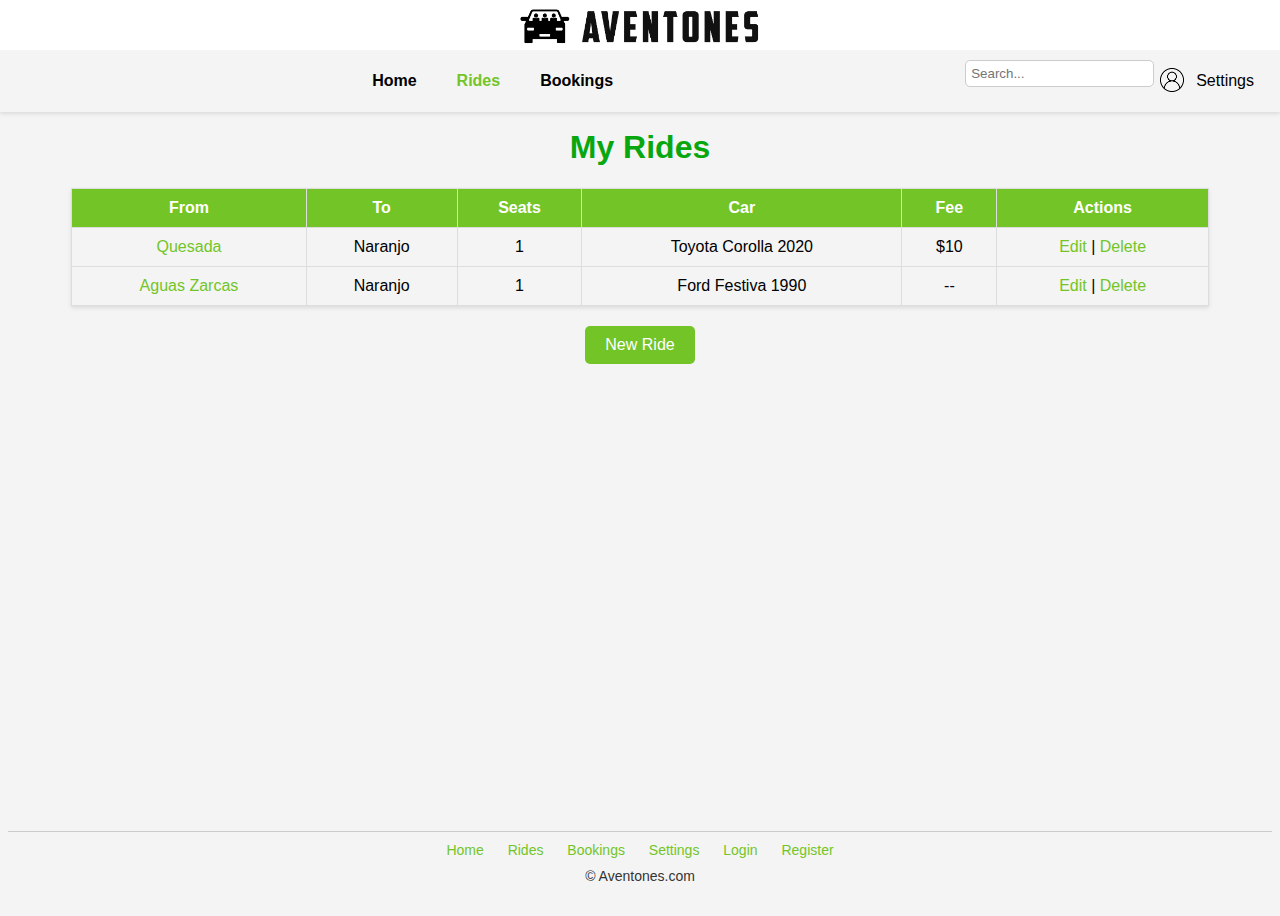
==== delete-ride.html @ 0777b917 "delete-ride finalizado y modificando header del edit.ride, my-rides, new-ride y view-ride" ====
<!DOCTYPE html>
<html lang="en">

<head>
    <meta charset="UTF-8">
    <meta name="viewport" content="width=device-width, initial-scale=1.0">
    <meta name="author" content="Andrea Benavides Zúñiga">
    <title>Aventones - My Rides</title>
    <link rel="stylesheet" href="styles.css">
</head>

<body>
    <header>
        <div class="header-top">
            <img src="aventones-logo.png" alt="Aventones Logo" class="logo-rides">
        </div>
        <div class="header-bottom">
            <nav>
                <ul>
                    <li><a href="#">Home</a></li>
                    <li><a href="#" class="active">Rides</a></li>
                    <li><a href="#">Bookings</a></li>
                </ul>
            </nav>
            <div class="search-container">
                <input type="text" placeholder="Search...">
                <button><img src="user-icon.png" alt="User Icon"></button>
                <div class="dropdown">
                    <button class="dropbtn">Settings</button>
                    <div class="dropdown-content">
                        <a href="index.html">Logout</a>
                        <a href="#">Settings</a>
                    </div>
                </div>
            </div>
        </div>
    </header>
    <main>
        <h1>My Rides</h1>
        <table>
            <thead>
                <tr>
                    <th>From</th>
                    <th>To</th>
                    <th>Seats</th>
                    <th>Car</th>
                    <th>Fee</th>
                    <th>Actions</th>
                </tr>
            </thead>
            <tbody>
                <tr>
                    <td><a href="#">Quesada</a></td>
                    <td>Naranjo</td>
                    <td>1</td>
                    <td>Toyota Corolla 2020</td>
                    <td>$10</td>
                    <td><a href="#">Edit</a> | <a href="#">Delete</a></td>
                </tr>
                <tr>
                    <td><a href="#">Aguas Zarcas</a></td>
                    <td>Naranjo</td>
                    <td>1</td>
                    <td>Ford Festiva 1990</td>
                    <td>--</td>
                    <td><a href="#">Edit</a> | <a href="#">Delete</a></td>
                </tr>
            </tbody>
        </table>
        <button class="new-ride-button">New Ride</button>
    </main>
    <footer>
        <a href="/home">Home</a>
        <a href="/rides">Rides</a>
        <a href="/bookings">Bookings</a>
        <a href="/settings">Settings</a>
        <a href="index.html">Login</a>
        <a href="user-register.html">Register</a>
        <p>&copy; Aventones.com</p>
    </footer>
</body>
</html>
---- styles.css ----
:root {
  --font-family: Arial, sans-serif;
  --background-color: #f4f4f4;
  --box-background-color: #fff;
  --box-shadow: 0 0 10px rgba(0, 0, 0, 0.1);
  --primary-color: #73c527;
  --primary-text-color: rgb(0, 0, 0);
  --secondary-text-color: #08a710;
  --footer-background-color: #000000;
  --footer-text-color: #333333;
  --footer-link-color: #73c527;
  --input-border-color: #ccc;
  --link-color: #73c527;
  --button-hover-bg-color: #5ea91f;
  --button-hover-text-color: #fff;
  --nav-bg-color: #f4f4f4;
  --box-shadow: 0 2px 4px rgba(0, 0, 0, 0.1);
}

body {
  font-family: var(--font-family);
  background-color: var(--background-color);
  display: flex;
  flex-direction: column;
  align-items: center;
  min-height: 100vh
}

header {
  width: 100%;
  text-align: center;
  background-color: #fff;
  box-shadow: var(--box-shadow);
  position: fixed;
  top: 0;
  left: 0;
  z-index: 1000;
}

.header-top {
  display: flex;
  align-items: center;
  justify-content: center;
  position: relative;
}

.header-bottom {
  display: flex;
  justify-content: space-between;
  align-items: center;
  background-color: var(--nav-bg-color);
  padding: 10px 20px;
}

.logo-container {
  display: flex;
  align-items: center;
}

.logo-rides {
  height: 50px;
}

.regresar {
  text-decoration: none;
  color: #000000;
  width: 30px;
  height: 30px;
  display: flex;
  align-items: center;
  justify-content: center;
  position: absolute;
  left: 20px;
  top: 50%;
  transform: translateY(-50%);
}

.regresar::before {
  content: '';
  border: solid #000000;
  border-width: 0 3px 3px 0;
  display: inline-block;
  padding: 5px;
  transform: rotate(135deg);
  -webkit-transform: rotate(135deg);
}

nav {
    flex: 1;
}

nav ul {
    list-style: none;
    padding: 0;
    margin: 0;
    display: flex;
    justify-content: center;
}

nav ul li {
    margin: 0 20px;
}

nav ul li a {
    text-decoration: none;
    color: var(--primary-text-color);
    font-weight: bold;
}

nav ul li a.active {
    color: var(--primary-color);
}

.search-container {
    display: flex;
    align-items: center;
}

.search-container input {
    padding: 5px;
    border: 1px solid #ccc;
    border-radius: 5px;
}

.search-container button {
    background: none;
    border: none;
    cursor: pointer;
}

.search-container button img {
    height: 24px;
}

.search-container .dropdown {
  position: relative;
  display: inline-block;
}

.search-container .dropdown .dropbtn {
  background: none;
  border: none;
  font-size: 16px;
}

.search-container .dropdown .dropdown-content {
  display: none;
  position: absolute;
  right: 0;
  background-color: #f9f9f9;
  min-width: 100px;
  box-shadow: 0px 8px 16px 0px rgba(0,0,0,0.2);
  z-index: 1;
}

.search-container .dropdown .dropdown-content a {
  color: black;
  padding: 12px 16px;
  text-decoration: none;
  display: block;
}

.search-container .dropdown .dropdown-content a:hover {
  background-color: #f1f1f1;
}

.search-container .dropdown:hover .dropdown-content {
  display: block;
}

main {
  width: 90%;
  max-width: 1200px;
  margin: 20px auto;
  text-align: center;
  flex: 1;
  padding: 80px 20px 20px;
}

.new-ride-form {
  max-width: 800px;
  margin: 0 auto;
  background-color: #fff;
  padding: 20px;
  box-shadow: 0 2px 4px rgba(0, 0, 0, 0.1);
  border-radius: 5px;
}

.ride-bottom {
  display: flex;
  flex-wrap: wrap;
  justify-content: space-between;
  margin-bottom: 20px;
  width: 100%;
  max-width: 800px;
  box-sizing: border-box;
  margin: auto;
}

.ride-group {
  flex: 1 0 45%;
  margin-bottom: 20px;
}

.ride-bottom .ride-group {
  flex: unset;
  margin-bottom: 10px;
  margin: 10px;
}

.ride-group label {
  display: block;
  margin-bottom: 5px;;
}

.ride-group input,
.ride-group select {
  width: 100%;
  padding: 5px;
  border: 1px solid #ccc;
  border-radius: 5px;
}

.ride-group-days {
  margin-bottom: 20px;
}

.ride-group-days label {
  display: inline-block;
  margin-right: 10px;
}

.vehicle-details,
.option-days {
  display: flex;
  border: 1px solid #ccc;
  border-radius: 5px;
  padding: 20px;
  margin-bottom: 20px;
  margin: auto;
  width: 100%;
  max-width: 800px;
  box-sizing: border-box;
}


.vehicle-details legend {
  padding: 0 5px;
  font-weight: bold;
}

.vehicle-details .ride-group {
  flex: 1 0 30%;
  margin: auto;
  padding: 5px;
  margin-left: 10px;
  margin-right: 10px;
}

.form-actions {
  display: flex;
  margin: auto;
  margin-top: 10px;
}

.form-actions .cancel {
  color: #007bff;
  padding: 10px 20px;
  display: inline-block;
  text-align: center;
  margin-right: 310px;
}

.form-actions .create {
  background-color: #28a745;
  color: #fff;
  border: none;
  padding: 10px 20px;
  border-radius: 5px;
  cursor: pointer;
}

h1 {
  font-size: 2em;
  color: var(--secondary-text-color);
}

table {
  width: 100%;
  border-collapse: collapse;
  margin: 20px 0;
  box-shadow: var(--box-shadow);
}

table th, table td {
  border: 1px solid #ddd;
  padding: 10px;
}

table th {
  background-color: var(--primary-color);
  color: #fff;
}

table td a {
  color: var(--link-color);
  text-decoration: none;
}

table td a:hover {
  text-decoration: underline;
}

.new-ride-button {
  background-color: var(--primary-color);
  color: #fff;
  padding: 10px 20px;
  border: none;
  border-radius: 5px;
  cursor: pointer;
  font-size: 16px;
}

.new-ride-button:hover {
  background-color: var(--button-hover-bg-color);
}

.login-container,
.register-container {
  display: flex;
  flex-direction: column;
  justify-content: space-between;
  align-items: center;
  width: 90%;
  height: auto;
  max-width: 600px;
  margin: 20px;
}

.login-box,
.register-box {
  background-color: var(--box-background-color);
  padding: 20px;
  border-radius: 10px;
  box-shadow: var(--box-shadow);
  width: 1%;
  width: 500px;
  text-align: center;
}

.logo {
  display: block;
  margin: 0 auto 20px auto;
  max-width: 80%;
  height: auto;
}

.google-login {
  background-color: var(--primary-color);
  color: var(--primary-text-color);
  padding: 10px;
  border: none;
  border-radius: 5px;
  width: 100%;
  font-size: 16px;
  cursor: pointer;
  margin-bottom: 10px;
}

.or {
  margin: 10px 0;
  color: var(--secondary-text-color);
}

form {
  display: flex;
  flex-direction: column;
  align-items: center;
}

.form-row {
  display: flex;
  justify-content: space-between;
  width: 100%;
  margin-bottom: 15px;
}

.form-group {
  display: flex;
  flex-direction: column;
  width: 48%;
}

.full-width {
  width: 100%;
}

label {
  text-align: left;
  margin-bottom: 5px;
  color: var(--secondary-text-color);
}

input,
select {
  padding: 10px;
  margin-bottom: 15px;
  border: 1px solid var(--input-border-color);
  border-radius: 5px;
  width: 100%;
  box-sizing: border-box;
}

.button {
  display: inline-block;
  padding: 10px 20px;
  font-size: 16px;
  cursor: pointer;
  text-align: center;
  text-decoration: none;
  outline: none;
  color: #fff;
  background-color: var(--primary-color);
  border: none;
  border-radius: 5px;
  box-shadow: 0 4px #999;
}

.button:hover {
  background-color: var(--button-hover-bg-color);
}

.button:active {
  background-color: var(--button-hover-bg-color);
  box-shadow: 0 2px #666;
  transform: translateY(2px);
}

.register {
  margin-top: 15px;
  color: var(--footer-text-color);
}

.register a {
  color: var(--link-color);
  text-decoration: none;
}

.ride-info p {
  text-align: center;
  font-weight: bold;
  margin-bottom: 20px;
}

.profile-pic {
  display: block;
  margin: 20px auto;
  border-radius: 50%;
  height: 80px;
  width: 80px;
}

footer {
  text-align: center;
  width: 100%;
  color: var(--footer-text-color);
  font-size: 14px;
  padding: 10px;
  box-sizing: border-box;
  margin-top: 20px;
  border-top: 1px solid #ccc;
}

footer a {
  margin: 0 10px;
  color: var(--footer-link-color);
  text-decoration: none;
}

footer p {
  margin-top: 10px;
}

/*Estilo del botón google*/
.gsi-material-button {
  display: flex;
  justify-content: center;
  align-items: center;
  -moz-user-select: none;
  -webkit-user-select: none;
  -ms-user-select: none;
  -webkit-appearance: none;
  background-color: #f2f2f2;
  background-image: none;
  border: none;
  -webkit-border-radius: 20px;
  border-radius: 20px;
  -webkit-box-sizing: border-box;
  box-sizing: border-box;
  color: #1f1f1f;
  cursor: pointer;
  font-family: 'Roboto', arial, sans-serif;
  font-size: 14px;
  height: 40px;
  letter-spacing: 0.25px;
  outline: none;
  overflow: hidden;
  padding: 0 12px;
  position: relative;
  text-align: center;
  -webkit-transition: background-color .218s, border-color .218s, box-shadow .218s;
  transition: background-color .218s, border-color .218s, box-shadow .218s;
  vertical-align: middle;
  white-space: nowrap;
  width: auto;
  max-width: 400px;
  min-width: min-content;
  margin: 0 auto;
}

.gsi-material-button .gsi-material-button-icon {
  height: 20px;
  margin-right: 12px;
  min-width: 20px;
  width: 20px;
}

.gsi-material-button .gsi-material-button-content-wrapper {
  -webkit-align-items: center;
  align-items: center;
  display: flex;
  -webkit-flex-direction: row;
  flex-direction: row;
  -webkit-flex-wrap: nowrap;
  flex-wrap: nowrap;
  height: 100%;
  justify-content: space-between;
  position: relative;
  width: 100%;
}

.gsi-material-button .gsi-material-button-contents {
  -webkit-flex-grow: 1;
  flex-grow: 1;
  font-family: 'Roboto', arial, sans-serif;
  font-weight: 500;
  overflow: hidden;
  text-overflow: ellipsis;
  vertical-align: top;
}

.gsi-material-button .gsi-material-button-state {
  -webkit-transition: opacity .218s;
  transition: opacity .218s;
  bottom: 0;
  left: 0;
  opacity: 0;
  position: absolute;
  right: 0;
  top: 0;
}

.gsi-material-button:disabled {
  cursor: default;
  background-color: #ffffff61;
}

.gsi-material-button:disabled .gsi-material-button-state {
  background-color: #1f1f1f1f;
}

.gsi-material-button:disabled .gsi-material-button-contents {
  opacity: 38%;
}

.gsi-material-button:disabled .gsi-material-button-icon {
  opacity: 38%;
}

.gsi-material-button:not(:disabled):active .gsi-material-button-state,
.gsi-material-button:not(:disabled):focus .gsi-material-button-state {
  background-color: #001d35;
  opacity: 12%;
}

.gsi-material-button:not(:disabled):hover {
  -webkit-box-shadow: 0 1px 2px 0 rgba(60, 64, 67, .30), 0 1px 3px 1px rgba(60, 64, 67, .15);
  box-shadow: 0 1px 2px 0 rgba(60, 64, 67, .30), 0 1px 3px 1px rgba(60, 64, 67, .15);
}

.gsi-material-button:not(:disabled):hover .gsi-material-button-state {
  background-color: #001d35;
  opacity: 8%;
}
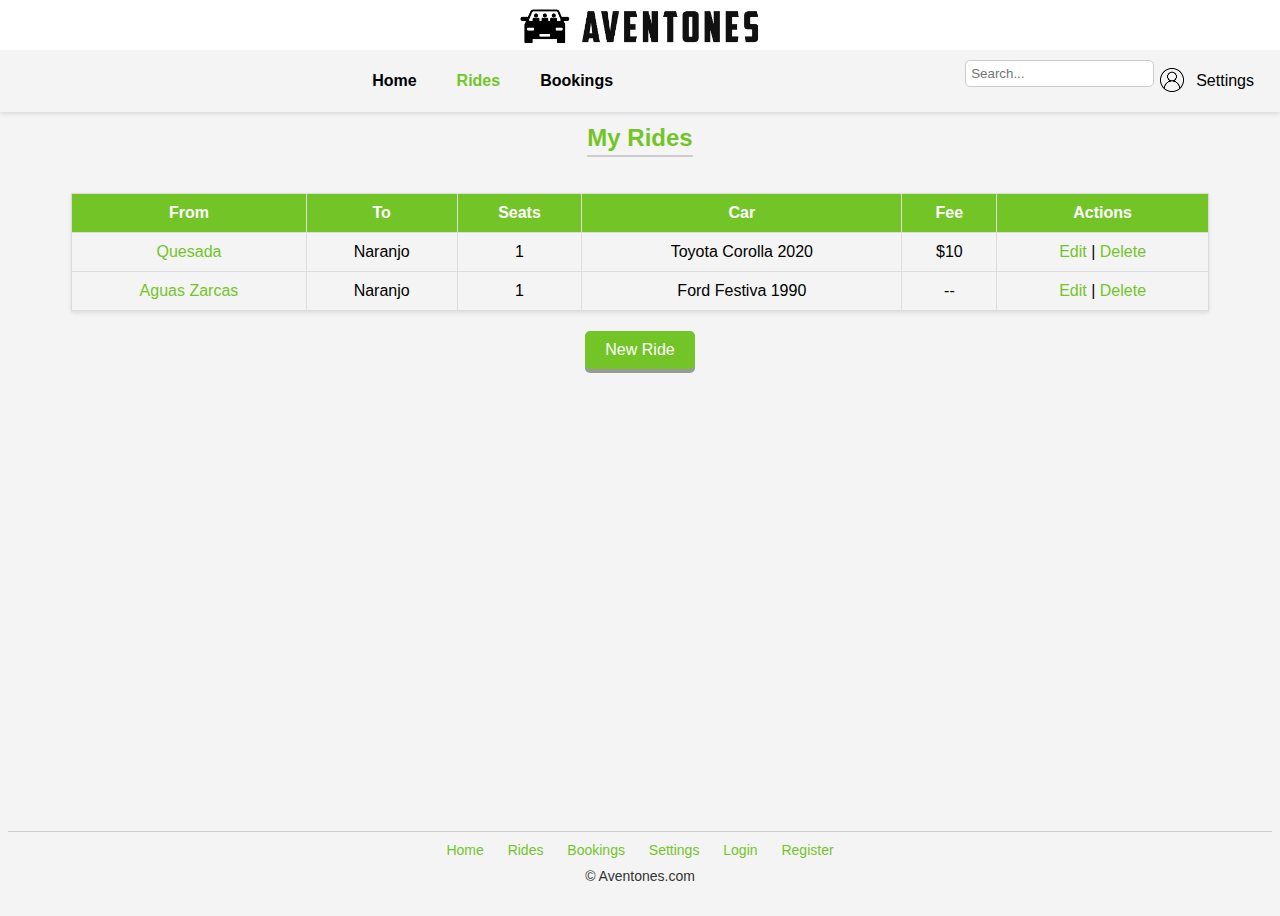
==== commit a9d452ea: "Ultimo commit, proyecto finalizado :)" ====
--- a/delete-ride.html
+++ b/delete-ride.html
@@ -17,9 +17,9 @@
         <div class="header-bottom">
             <nav>
                 <ul>
-                    <li><a href="#">Home</a></li>
-                    <li><a href="#" class="active">Rides</a></li>
-                    <li><a href="#">Bookings</a></li>
+                    <li><a href="search-rides.html">Home</a></li>
+                    <li><a href="my-rides.html" class="active">Rides</a></li>
+                    <li><a href="view-bookins.html">Bookings</a></li>
                 </ul>
             </nav>
             <div class="search-container">
@@ -29,7 +29,7 @@
                     <button class="dropbtn">Settings</button>
                     <div class="dropdown-content">
                         <a href="index.html">Logout</a>
-                        <a href="#">Settings</a>
+                        <a href="settings-edit-profile.html">Settings</a>
                     </div>
                 </div>
             </div>
@@ -55,7 +55,7 @@
                     <td>1</td>
                     <td>Toyota Corolla 2020</td>
                     <td>$10</td>
-                    <td><a href="#">Edit</a> | <a href="#">Delete</a></td>
+                    <td><a href="edit-ride.html">Edit</a> | <a href="delete-ride.html">Delete</a></td>
                 </tr>
                 <tr>
                     <td><a href="#">Aguas Zarcas</a></td>
@@ -63,17 +63,17 @@
                     <td>1</td>
                     <td>Ford Festiva 1990</td>
                     <td>--</td>
-                    <td><a href="#">Edit</a> | <a href="#">Delete</a></td>
+                    <td><a href="edit-ride.html">Edit</a> | <a href="delete-ride.html">Delete</a></td>
                 </tr>
             </tbody>
         </table>
-        <button class="new-ride-button">New Ride</button>
+        <a href="new-ride.html" class="button">New Ride</a>
     </main>
     <footer>
-        <a href="/home">Home</a>
-        <a href="/rides">Rides</a>
-        <a href="/bookings">Bookings</a>
-        <a href="/settings">Settings</a>
+        <a href="search-rides.html">Home</a>
+        <a href="my-rides.html">Rides</a>
+        <a href="view-bookins.html">Bookings</a>
+        <a href="settings-edit-profile.html">Settings</a>
         <a href="index.html">Login</a>
         <a href="user-register.html">Register</a>
         <p>&copy; Aventones.com</p>
--- a/styles.css
+++ b/styles.css
@@ -1,3 +1,4 @@
+/* Definición de variables para temas de color y estilos */
 :root {
   --font-family: Arial, sans-serif;
   --background-color: #f4f4f4;
@@ -17,6 +18,7 @@
   --box-shadow: 0 2px 4px rgba(0, 0, 0, 0.1);
 }
 
+/* Estilo general del cuerpo */
 body {
   font-family: var(--font-family);
   background-color: var(--background-color);
@@ -26,6 +28,7 @@
   min-height: 100vh
 }
 
+/* Estilo del encabezado */
 header {
   width: 100%;
   text-align: center;
@@ -37,6 +40,7 @@
   z-index: 1000;
 }
 
+/* Encabezado superior con logo */
 .header-top {
   display: flex;
   align-items: center;
@@ -44,6 +48,7 @@
   position: relative;
 }
 
+/* Encabezado inferior con navegación y barra de búsqueda */
 .header-bottom {
   display: flex;
   justify-content: space-between;
@@ -52,6 +57,7 @@
   padding: 10px 20px;
 }
 
+/* Contenedor del logo */
 .logo-container {
   display: flex;
   align-items: center;
@@ -61,6 +67,7 @@
   height: 50px;
 }
 
+/* Botón de regresar */
 .regresar {
   text-decoration: none;
   color: #000000;
@@ -85,11 +92,12 @@
   -webkit-transform: rotate(135deg);
 }
 
+/* Estilo de la navegación */
 nav {
     flex: 1;
 }
 
-nav ul {
+.header-bottom nav ul {
     list-style: none;
     padding: 0;
     margin: 0;
@@ -97,20 +105,21 @@
     justify-content: center;
 }
 
-nav ul li {
+.header-bottom nav ul li {
     margin: 0 20px;
 }
 
-nav ul li a {
+.header-bottom nav ul li a {
     text-decoration: none;
     color: var(--primary-text-color);
     font-weight: bold;
 }
 
-nav ul li a.active {
+.header-bottom nav ul li a.active {
     color: var(--primary-color);
 }
 
+/* Contenedor de la búsqueda */
 .search-container {
     display: flex;
     align-items: center;
@@ -132,6 +141,7 @@
     height: 24px;
 }
 
+/* Dropdown del contenedor de búsqueda */
 .search-container .dropdown {
   position: relative;
   display: inline-block;
@@ -168,6 +178,7 @@
   display: block;
 }
 
+/* Estilo principal */
 main {
   width: 90%;
   max-width: 1200px;
@@ -177,6 +188,26 @@
   padding: 80px 20px 20px;
 }
 
+main h1 {
+  font-size: 24px;
+  color: var(--primary-color);
+  position: relative;
+  display: inline-block;
+  padding-bottom: 5px;
+}
+
+main h1::after {
+  content: "";
+  display: block;
+  width: 100%;
+  height: 2px;
+  background-color: #ccc;
+  position: absolute;
+  bottom: 0;
+  left: 0;
+}
+
+/* Formulario de nueva búsqueda */
 .new-ride-form {
   max-width: 800px;
   margin: 0 auto;
@@ -186,6 +217,7 @@
   border-radius: 5px;
 }
 
+/* Contenedor inferior de la búsqueda */
 .ride-bottom {
   display: flex;
   flex-wrap: wrap;
@@ -223,6 +255,7 @@
 
 .ride-group-days {
   margin-bottom: 20px;
+  padding-left: 100px;
 }
 
 .ride-group-days label {
@@ -285,6 +318,7 @@
   color: var(--secondary-text-color);
 }
 
+/* Estilo de la tabla */
 table {
   width: 100%;
   border-collapse: collapse;
@@ -311,6 +345,7 @@
   text-decoration: underline;
 }
 
+/* Botón de nueva búsqueda */
 .new-ride-button {
   background-color: var(--primary-color);
   color: #fff;
@@ -326,7 +361,7 @@
 }
 
 .login-container,
-.register-container {
+.register-container, .setting-container {
   display: flex;
   flex-direction: column;
   justify-content: space-between;
@@ -338,7 +373,7 @@
 }
 
 .login-box,
-.register-box {
+.register-box, .setting-box {
   background-color: var(--box-background-color);
   padding: 20px;
   border-radius: 10px;
@@ -348,6 +383,11 @@
   text-align: center;
 }
 
+.setting-box {
+  width: 800px;
+}
+
+/* Estilo del logo */
 .logo {
   display: block;
   margin: 0 auto 20px auto;
@@ -355,6 +395,7 @@
   height: auto;
 }
 
+/* Botón de inicio de sesión con Google */
 .google-login {
   background-color: var(--primary-color);
   color: var(--primary-text-color);
@@ -367,11 +408,13 @@
   margin-bottom: 10px;
 }
 
+/* Separador */
 .or {
   margin: 10px 0;
   color: var(--secondary-text-color);
 }
 
+/* Estilo general de formularios */
 form {
   display: flex;
   flex-direction: column;
@@ -381,7 +424,7 @@
 .form-row {
   display: flex;
   justify-content: space-between;
-  width: 100%;
+  width: 60%;
   margin-bottom: 15px;
 }
 
@@ -411,6 +454,7 @@
   box-sizing: border-box;
 }
 
+/* Botón general */
 .button {
   display: inline-block;
   padding: 10px 20px;
@@ -436,6 +480,7 @@
   transform: translateY(2px);
 }
 
+/* Estilo de registro */
 .register {
   margin-top: 15px;
   color: var(--footer-text-color);
@@ -460,6 +505,17 @@
   width: 80px;
 }
 
+/* Estilo del mapa */
+.map {
+  width: 80%;
+  margin: 20px auto;
+}
+
+.map img {
+  width: 100%;
+}
+
+/* Estilo del pie de página */
 footer {
   text-align: center;
   width: 100%;
